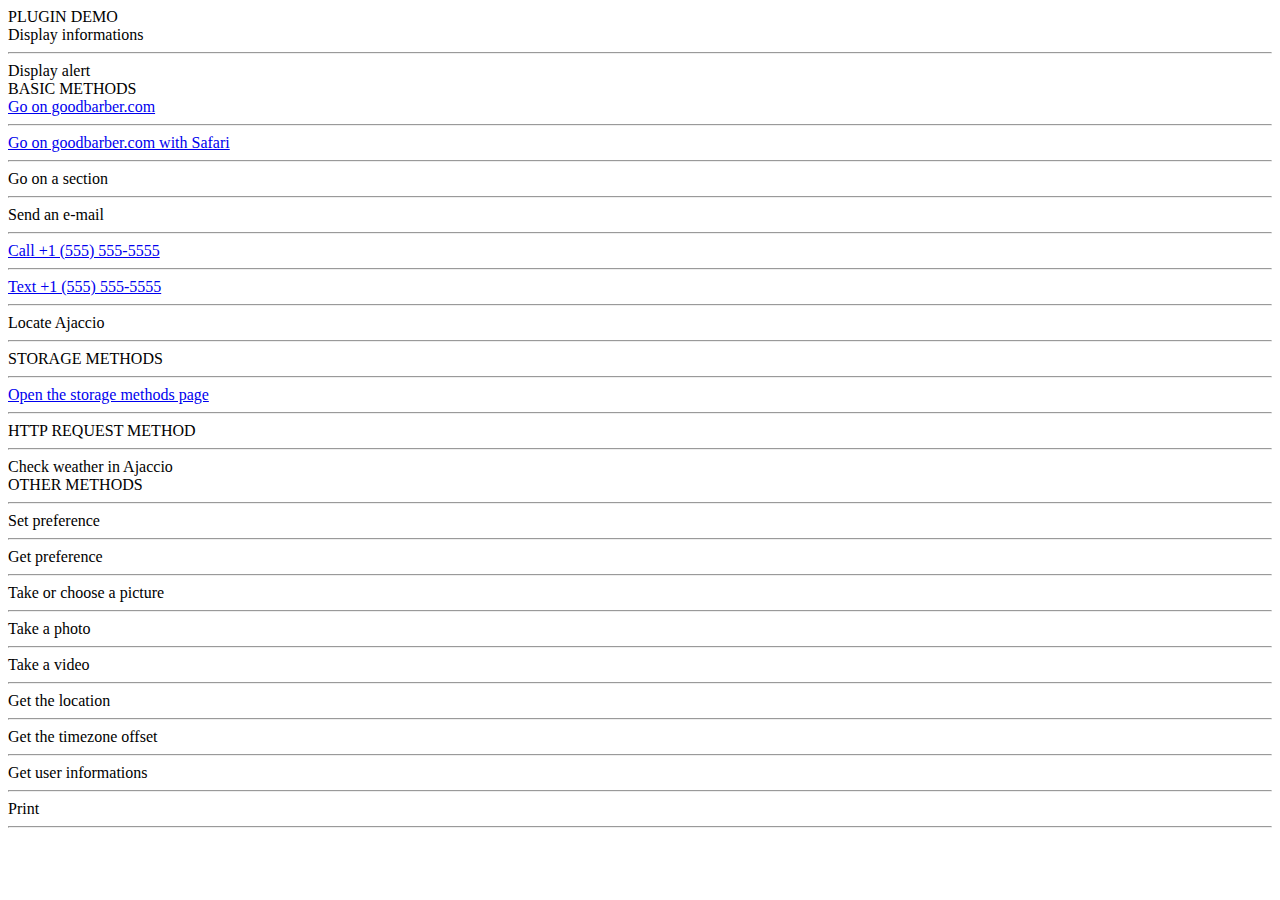
==== index.html @ 0548e478 "- Update with new storage methods" ====
<!DOCTYPE html>
<html>
   <head>
      <title></title>
      <link href='http://fonts.googleapis.com/css?family=Lato:400,700' rel='stylesheet' type='text/css'>
      <link rel="stylesheet" href="./style.css" type="text/css" />
      <script src="./GBJSTK.js"></script>
      <script src="./script.js"></script>
   </head>
   <body>
      <div class="cell" id="big_header">
         PLUGIN DEMO
      </div>
      <div class="cell" onclick="alertAppInfo();">
         Display informations
      </div>
      <hr>
      <div class="cell" onclick="gbAlert('My Title', 'My Message');">
         Display alert
      </div>
      <div class="cell" id="header">
         BASIC METHODS
      </div>
      <a href="http://www.goodbarber.com">
         <div class="cell">
            Go on goodbarber.com
         </div>
      </a>
      <hr>
      <a href="goodbarber://openExternal?url=http%3A%2F%2Fwww.goodbarber.com">
         <div class="cell">
            Go on goodbarber.com with Safari
         </div>
      </a>
      <hr>
      <div class="cell" onclick="gbGoToSection(demoSectionId);">
         Go on a section
      </div>
      <hr>
      <div class="cell" onclick="gbMailto('contact@goodbarber.com', 'Hello GoodBarbers !', 'I am testing your demo plugin !');">
         Send an e-mail
      </div>
      <hr>
      <a href="tel:+1(555)555-5555">
      <div class="cell">
         Call +1 (555) 555-5555
      </div>
      <hr>
      <a href="sms:+1(555)555-5555">
      <div class="cell">
         Text +1 (555) 555-5555
      </div>
  </a>
      <hr>
      <div class="cell" onclick="gbMaps({'q':'ajaccio'});">
         Locate Ajaccio
      </div>
      <hr>
      <div class="cell" id="header">
         STORAGE METHODS
      </div>
      <hr>
      <a href="./storage">
         <div class="cell">
            Open the storage methods page
         </div>
      </a>
      <hr>
      <div class="cell" id="header">
         HTTP REQUEST METHOD
      </div>
      <hr>
      <div class="cell" onclick="gbNavigatePush('weather');">
         Check weather in Ajaccio
      </div>
      <div class="cell" id="header">
         OTHER METHODS
      </div>
      <hr>
      <div class="cell" onclick="alertSetPreference();">
         Set preference
      </div>
      <hr>
      <div class="cell" onclick="gbGetPreference('myKey');">
         Get preference
      </div>
      <hr>
      <div class="cell" onclick="mediaType='photo'; gbGetMedia();">
         Take or choose a picture
      </div>
      <hr>
      <div class="cell" onclick="mediaType='photo'; gbGetMedia('photo', 'camera');">
         Take a photo
      </div>
      <hr>
      <div class="cell" onclick="mediaType='video'; gbGetMedia('video', 'library');">
         Take a video
      </div>
      <hr>
      <div class="cell" onclick="gbGetLocation();">
         Get the location
      </div>
      <hr>
      <div class="cell" onclick="gbGetTimezoneOffset();">
         Get the timezone offset
      </div>
      <hr>
      <div class="cell" onclick="gbGetUser();">
         Get user informations
      </div>
      <hr>
      <div class="cell" onclick="gbPrint();">
         Print
      </div>
      <hr>
      <div class="header" style="height:20px;">
      </div>
   </body>
</html>
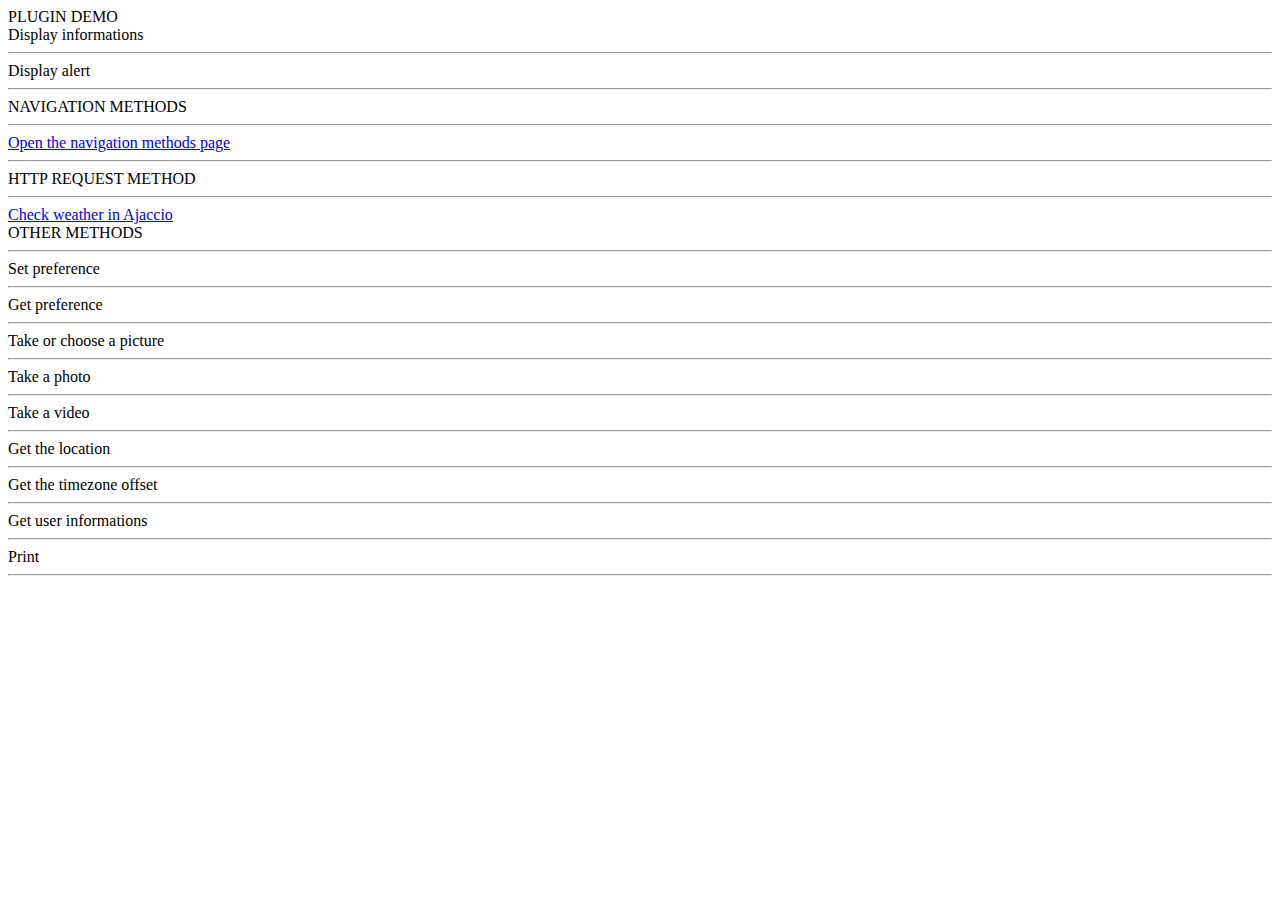
==== commit 082860ca: "- Replace navigation object by location one" ====
--- a/index.html
+++ b/index.html
@@ -18,51 +18,14 @@
       <div class="cell" onclick="gbAlert('My Title', 'My Message');">
          Display alert
       </div>
+      <hr>
       <div class="cell" id="header">
-         BASIC METHODS
-      </div>
-      <a href="http://www.goodbarber.com">
-         <div class="cell">
-            Go on goodbarber.com
-         </div>
-      </a>
-      <hr>
-      <a href="goodbarber://openExternal?url=http%3A%2F%2Fwww.goodbarber.com">
-         <div class="cell">
-            Go on goodbarber.com with Safari
-         </div>
-      </a>
-      <hr>
-      <div class="cell" onclick="gbGoToSection(demoSectionId);">
-         Go on a section
+         NAVIGATION METHODS
       </div>
       <hr>
-      <div class="cell" onclick="gbMailto('contact@goodbarber.com', 'Hello GoodBarbers !', 'I am testing your demo plugin !');">
-         Send an e-mail
-      </div>
-      <hr>
-      <a href="tel:+1(555)555-5555">
-      <div class="cell">
-         Call +1 (555) 555-5555
-      </div>
-      <hr>
-      <a href="sms:+1(555)555-5555">
-      <div class="cell">
-         Text +1 (555) 555-5555
-      </div>
-  </a>
-      <hr>
-      <div class="cell" onclick="gbMaps({'q':'ajaccio'});">
-         Locate Ajaccio
-      </div>
-      <hr>
-      <div class="cell" id="header">
-         STORAGE METHODS
-      </div>
-      <hr>
-      <a href="./storage">
+      <a href="navigation?myparam=myvalue">
          <div class="cell">
-            Open the storage methods page
+            Open the navigation methods page
          </div>
       </a>
       <hr>
@@ -70,9 +33,11 @@
          HTTP REQUEST METHOD
       </div>
       <hr>
-      <div class="cell" onclick="gbNavigatePush('weather');">
-         Check weather in Ajaccio
-      </div>
+      <a href="weather">
+         <div class="cell">
+            Check weather in Ajaccio
+         </div>
+      </a>
       <div class="cell" id="header">
          OTHER METHODS
       </div>
@@ -116,4 +81,4 @@
       <div class="header" style="height:20px;">
       </div>
    </body>
-</html>
+</html>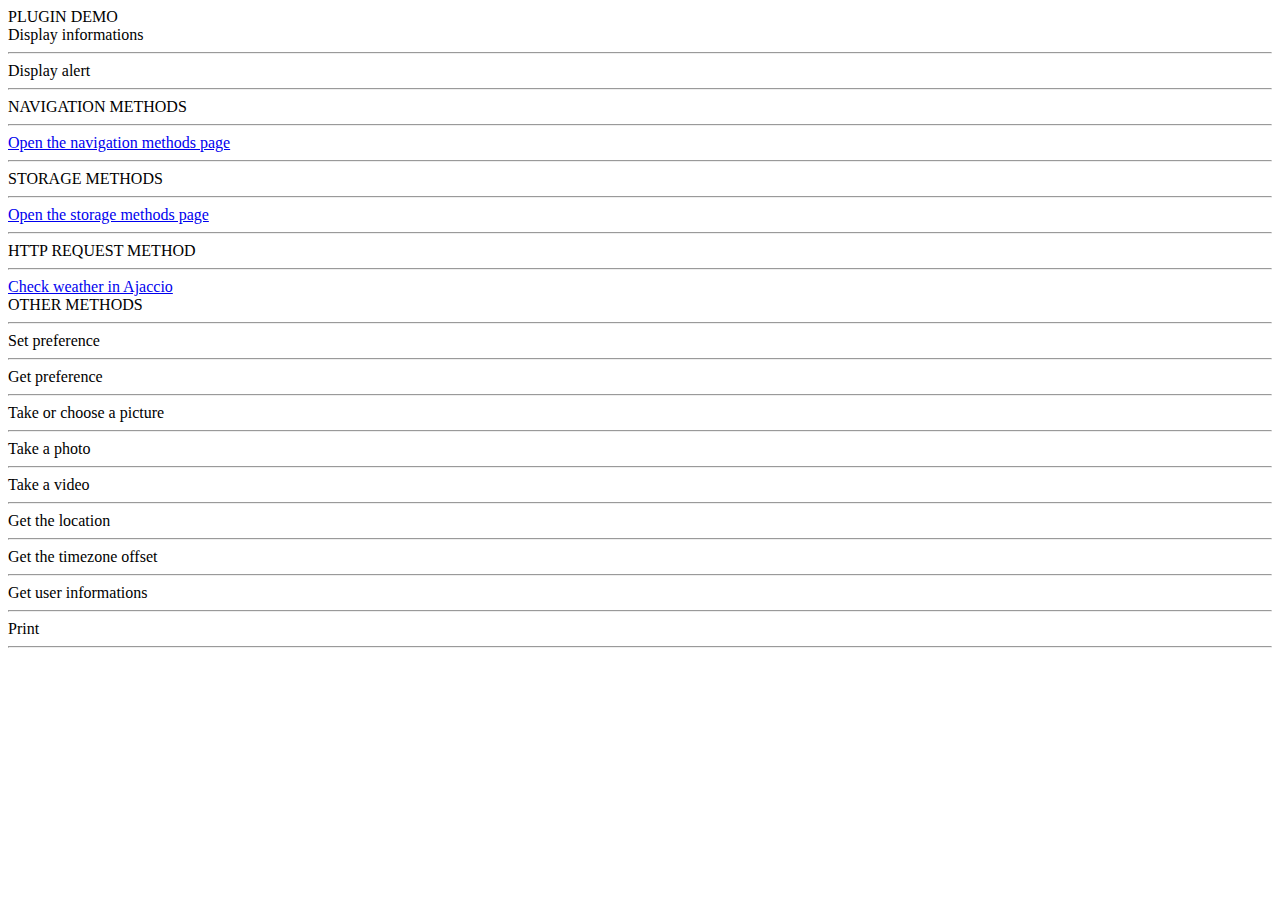
==== commit ce0d2388: "Merge branch 'feature/navigation' of https://github.com/goodbarber/plugin_demo into feature/storage" ====
--- a/index.html
+++ b/index.html
@@ -26,6 +26,16 @@
       <a href="navigation?myparam=myvalue">
          <div class="cell">
             Open the navigation methods page
+         </div>
+      </a>
+      <hr>
+      <div class="cell" id="header">
+         STORAGE METHODS
+      </div>
+      <hr>
+      <a href="storage">
+         <div class="cell">
+            Open the storage methods page
          </div>
       </a>
       <hr>
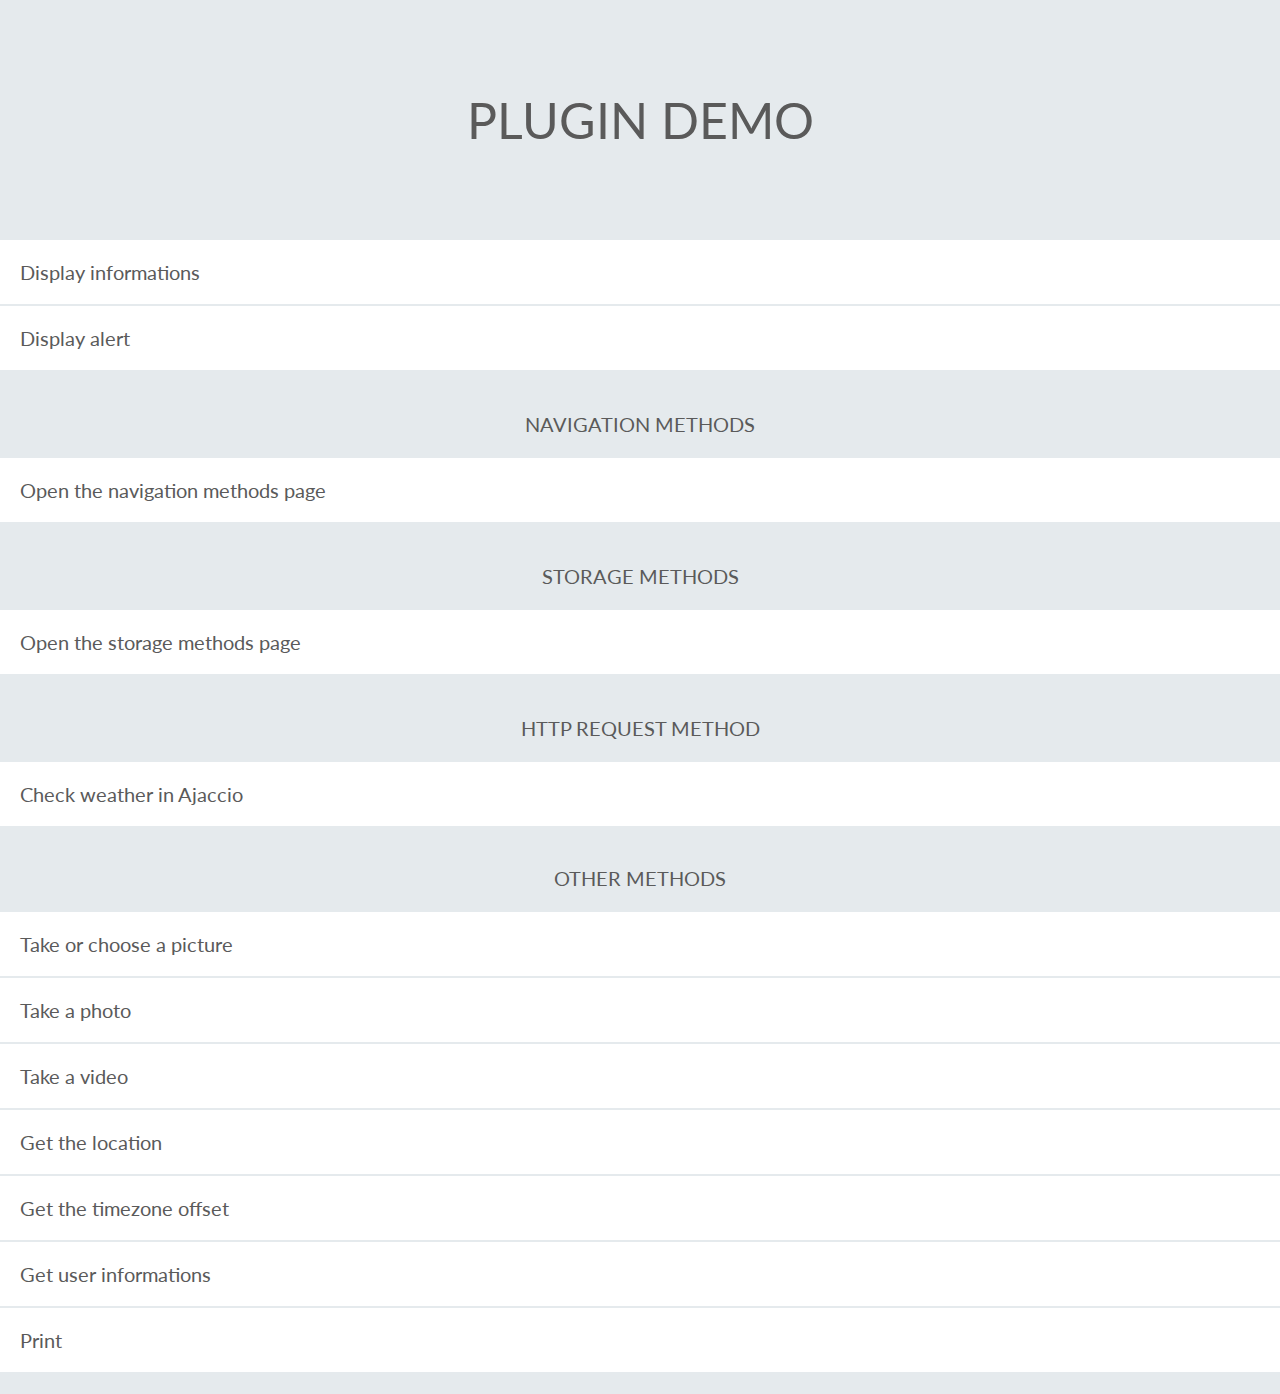
==== commit 573a6434: "- Minor bug fixes" ====
--- a/index.html
+++ b/index.html
@@ -52,14 +52,6 @@
          OTHER METHODS
       </div>
       <hr>
-      <div class="cell" onclick="alertSetPreference();">
-         Set preference
-      </div>
-      <hr>
-      <div class="cell" onclick="gbGetPreference('myKey');">
-         Get preference
-      </div>
-      <hr>
       <div class="cell" onclick="mediaType='photo'; gbGetMedia();">
          Take or choose a picture
       </div>
--- a/style.css
+++ b/style.css
@@ -0,0 +1,71 @@
+html {
+    background-color: #e5eaed;
+}
+
+body {
+    text-align: center;
+    font-family: 'Lato', sans-serif;
+    font-weight: 400;
+  	font-size: 20px;
+    color: #5a5a5a;
+    height: 100%;
+    max-height: 1080px;
+    width: 100%;
+    padding: 0;
+    margin: 0;
+}
+
+.cell {
+    background-color: white;
+    padding-left: 20px;
+    padding-top: 20px;
+    padding-bottom: 20px;
+    padding-right: 20px;
+    text-align: left;
+    cursor: pointer;
+}
+
+#big_header {
+    background-color: inherit;
+    font-size: 50px;
+    padding-top: 90px;
+    padding-bottom: 90px;
+    text-align: center;
+}
+
+#header {
+	background-color: inherit;
+	margin-top: 20px;
+        text-align: center;
+        justify-content: center;
+}
+
+a {
+      text-decoration:none;
+      color: inherit;
+}
+
+hr {
+	  padding: 0;
+	  margin: 0;
+    height: 1px;
+    border: 0;
+    border-top: 1px solid #e5eaed;
+    margin: 0;
+    padding: 0; 
+}
+
+.loader {
+    border: 5px solid #5a5a5a;
+    border-top: 5px solid #e5eaed;
+    border-radius: 50%;
+    width: 40px;
+    height: 40px;
+    animation: spin 1.5s linear infinite;
+    display: inline-block;
+}
+
+@keyframes spin {
+    0% { transform: rotate(0deg); }
+    100% { transform: rotate(360deg); }
+}
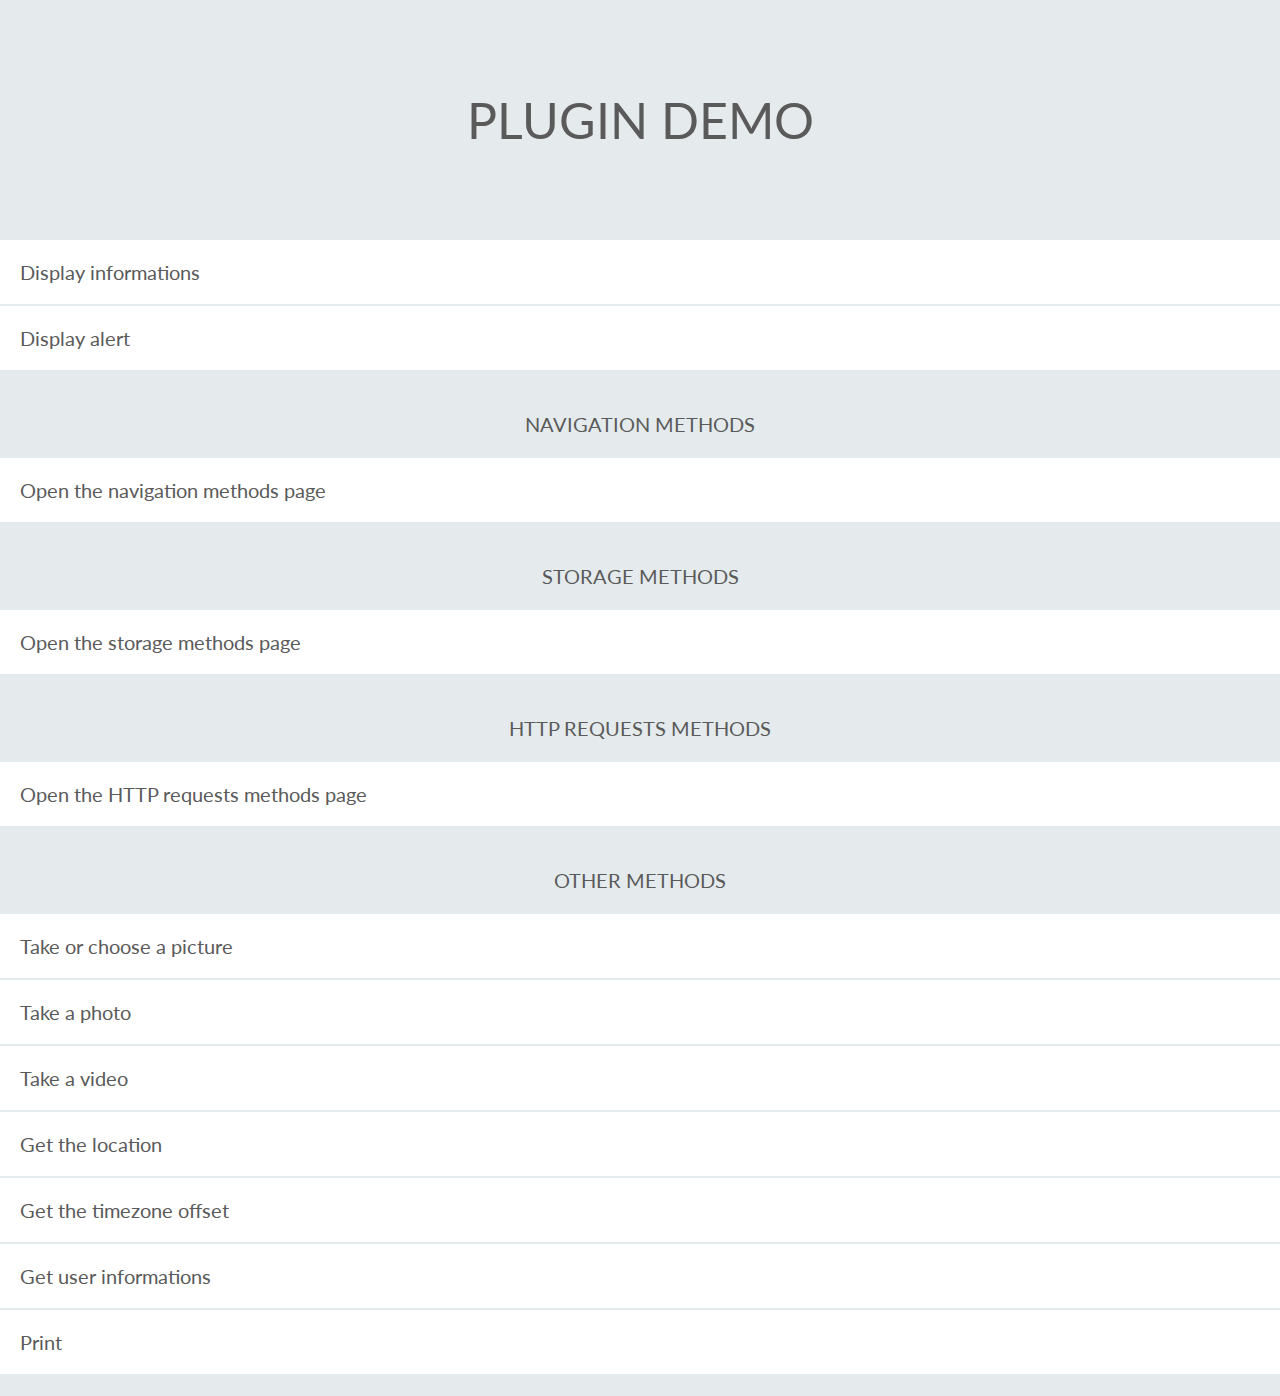
==== commit b0240e75: "no message" ====
--- a/index.html
+++ b/index.html
@@ -40,14 +40,15 @@
       </a>
       <hr>
       <div class="cell" id="header">
-         HTTP REQUEST METHOD
+         HTTP REQUESTS METHODS
       </div>
       <hr>
-      <a href="weather">
+      <a href="storage">
          <div class="cell">
-            Check weather in Ajaccio
+            Open the HTTP requests methods page
          </div>
       </a>
+      <hr>
       <div class="cell" id="header">
          OTHER METHODS
       </div>
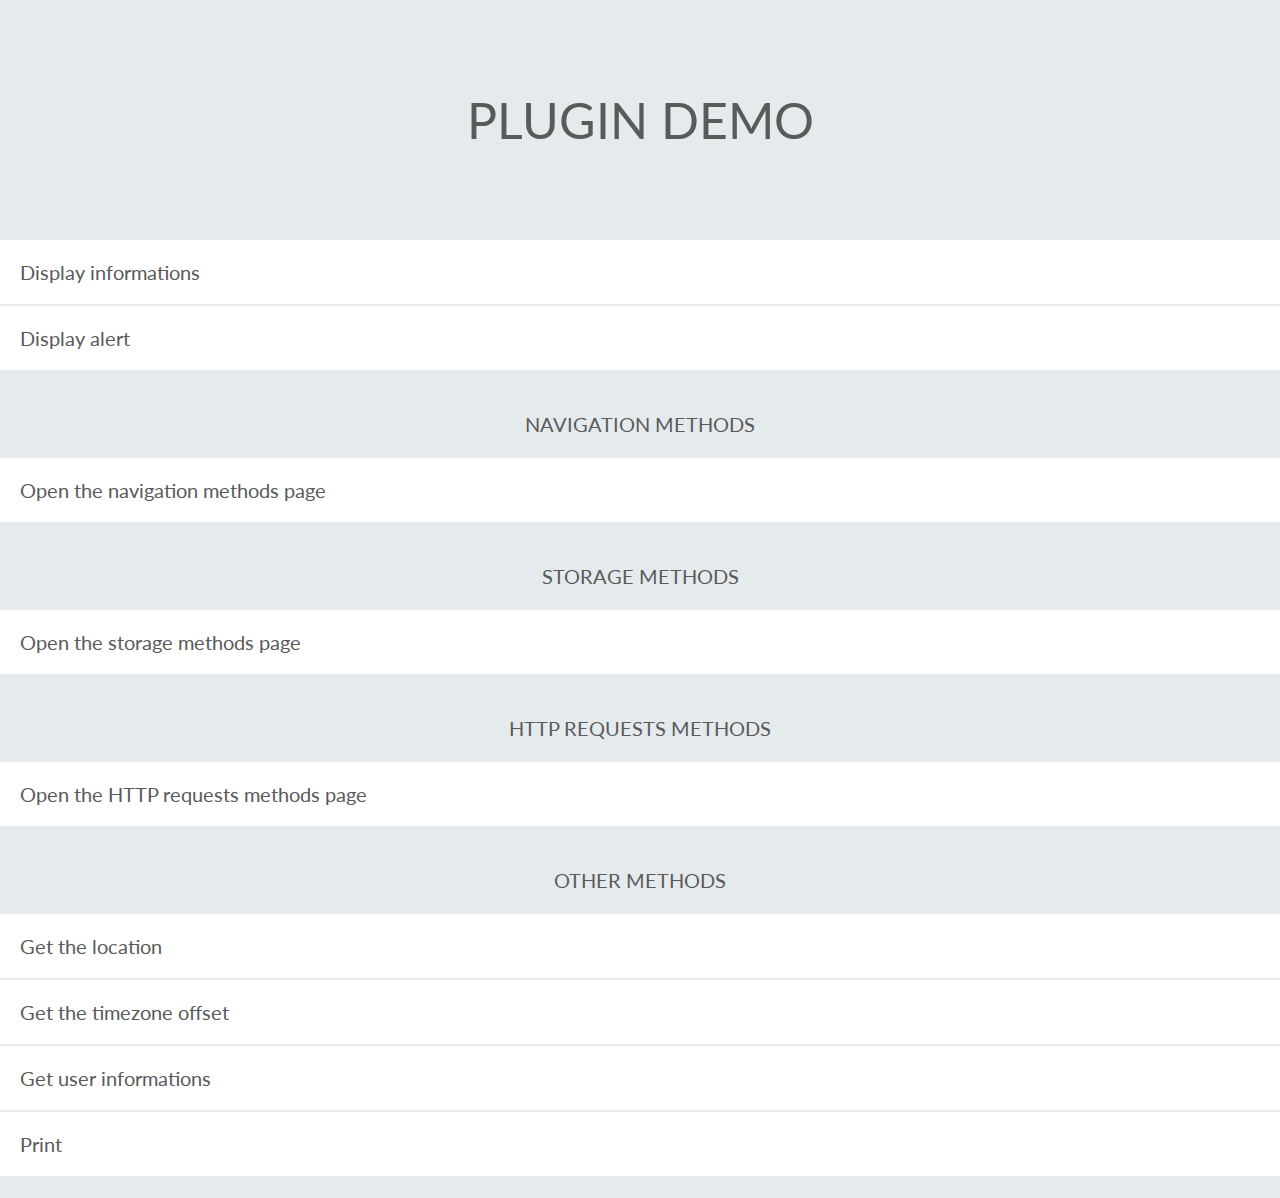
==== commit 83f3ce75: "delete GBJSTK + rename some fcts to App API v2" ====
--- a/index.html
+++ b/index.html
@@ -4,7 +4,6 @@
       <title></title>
       <link href='http://fonts.googleapis.com/css?family=Lato:400,700' rel='stylesheet' type='text/css'>
       <link rel="stylesheet" href="./style.css" type="text/css" />
-      <script src="./GBJSTK.js"></script>
       <script src="./script.js"></script>
    </head>
    <body>
@@ -15,7 +14,7 @@
          Display informations
       </div>
       <hr>
-      <div class="cell" onclick="gbAlert('My Title', 'My Message');">
+      <div class="cell" onclick="gb.alert('My Title', 'My Message');">
          Display alert
       </div>
       <hr>
@@ -43,7 +42,7 @@
          HTTP REQUESTS METHODS
       </div>
       <hr>
-      <a href="storage">
+      <a href="weather">
          <div class="cell">
             Open the HTTP requests methods page
          </div>
@@ -53,31 +52,21 @@
          OTHER METHODS
       </div>
       <hr>
-      <div class="cell" onclick="mediaType='photo'; gbGetMedia();">
-         Take or choose a picture
-      </div>
-      <hr>
-      <div class="cell" onclick="mediaType='photo'; gbGetMedia('photo', 'camera');">
-         Take a photo
-      </div>
-      <hr>
-      <div class="cell" onclick="mediaType='video'; gbGetMedia('video', 'library');">
-         Take a video
-      </div>
-      <hr>
-      <div class="cell" onclick="gbGetLocation();">
+      <div class="cell" onclick="gb.getLocation();">
          Get the location
       </div>
       <hr>
-      <div class="cell" onclick="gbGetTimezoneOffset();">
+      <div class="cell" onclick="gb.getTimezoneOffset();">
          Get the timezone offset
       </div>
       <hr>
-      <div class="cell" onclick="gbGetUser();">
-         Get user informations
-      </div>
+      <a href="user">
+         <div class="cell">
+            Get user informations
+         </div>
+      </a>
       <hr>
-      <div class="cell" onclick="gbPrint();">
+      <div class="cell" onclick="gb.print();">
          Print
       </div>
       <hr>
